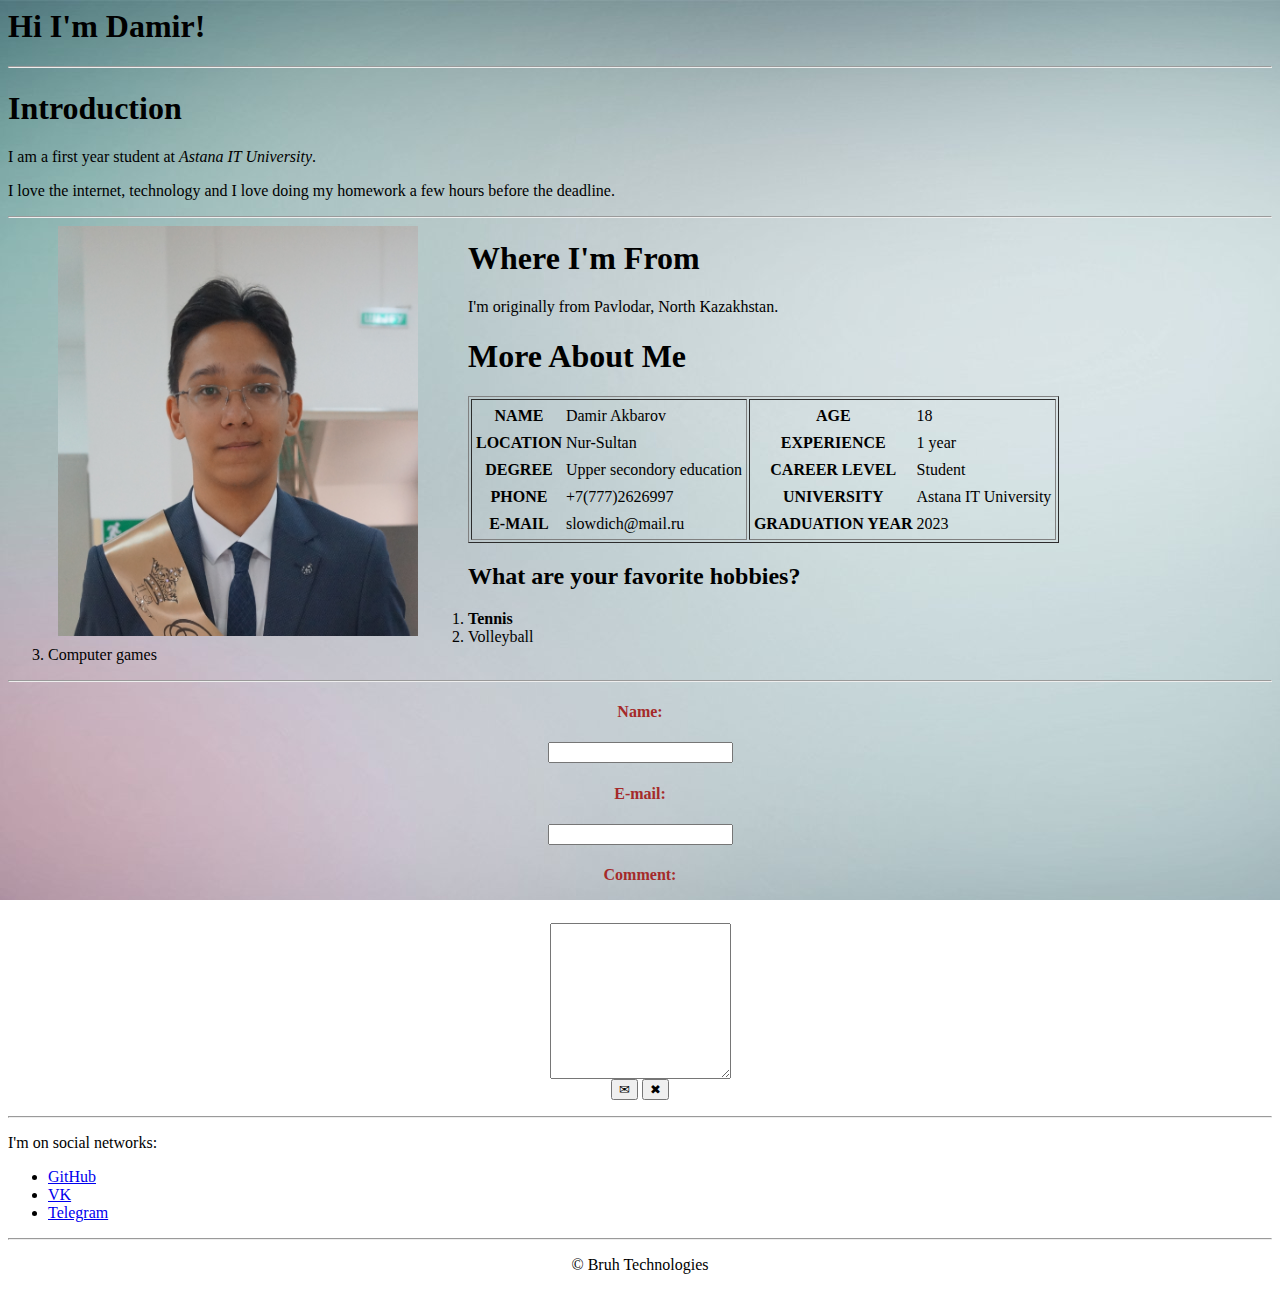
==== index.html @ fcd68366 "Add files via upload" ====
<html lang="en">

<head>
  <meta charset="UTF-8">
  <meta name="viewport" content="width=device-width, initial-scale=1.0">
  <title>FirstWeb</title>
  <link rel="icon" href="icon.png" type="image/icon type">
</head>

<body style="background-image: url(www.jpg); background-repeat: repeat; background-position: top center; background-attachment: fixed;">
  <header>
    <h1>Hi I'm Damir!</h1>
  </header>
  <section>
    <hr>
    <h1>Introduction</h1>
    <p>I am a first year student at <em>Astana IT University</em>.</p>
    <p>I love the internet, technology and I love doing my homework a few hours before the deadline.</p>
    <hr>
  </section>
  <img src="photo.png" alt="I" align="left" width="360" height="410" hspace="50">
  <section>
    <h1>Where I'm From</h1>
    <p>I'm originally from Pavlodar, North Kazakhstan. </p>
  </section>
  <section>
    <h1>More About Me</h1>
    <table border="1">
      <tr>
        <td>
          <table>
            <tr>
              <th>NAME</th>
              <td height="25">Damir Akbarov</td>
            </tr>
            <tr>
              <th>LOCATION</th>
              <td height="25">Nur-Sultan</td>
            </tr>
            <tr>
              <th>DEGREE</th>
              <td height="25">Upper secondory education</td>
            </tr>
            <tr>
              <th>PHONE</th>
              <td height="25">+7(777)2626997</td>
            </tr>
            <tr>
              <th>E-MAIL</th>
              <td height="25">slowdich@mail.ru</td>
            </tr>
          </table>
        </td>
        <td>
          <table>
            <tr>
              <th>AGE</th>
              <td height="25">18</td>
            </tr>
            <tr>
              <th>EXPERIENCE</th>
              <td height="25">1 year</td>
            </tr>
            <tr>
              <th>CAREER LEVEL</th>
              <td height="25">Student</td>
            </tr>
            <tr>
              <th>UNIVERSITY</th>
              <td height="25">Astana IT University</td>
            </tr>
            <tr>
              <th>GRADUATION YEAR</th>
              <td height="25">2023</td>
            </tr>
          </table>
        </td>
      </tr>
    </table>
    <h2>What are your favorite hobbies?</h2>
    <ol>
      <li><strong>Tennis</strong></li>
      <li>Volleyball</li>
      <li>Computer games</li>
    </ol>
    <hr>
  </section>
  <footer>
    <form action="mailto:slowdich@mail.ru" method="post" enctype="text/plain" align="center">
      <h4 style="color:brown">Name:</h4>
      <input type="text" name="name"><br>
      <h4 style="color:brown">E-mail:</h4>
      <input type="email" name="mail"><br>
      <h4 style="color:brown">Comment:</h4><br>
      <textarea name="name" rows="10" cols="20"></textarea><br>
      <input type="submit" value="&#9993;">
      <input type="reset" value="&#10006;">
    </form>
    <hr>
    <p>I'm on social networks:</p>
    <ul>
      <li><a href="https://github.com/M0nero">GitHub</a></li>
      <li><a href="https://vk.com/chudesagachi">VK</a></li>
      <li><a href="https://t.me/overbaffer">Telegram</a></li>
    </ul>
    <hr>

    <p align="center">&#169; Bruh Technologies</p>
  </footer>
</body>

</html>
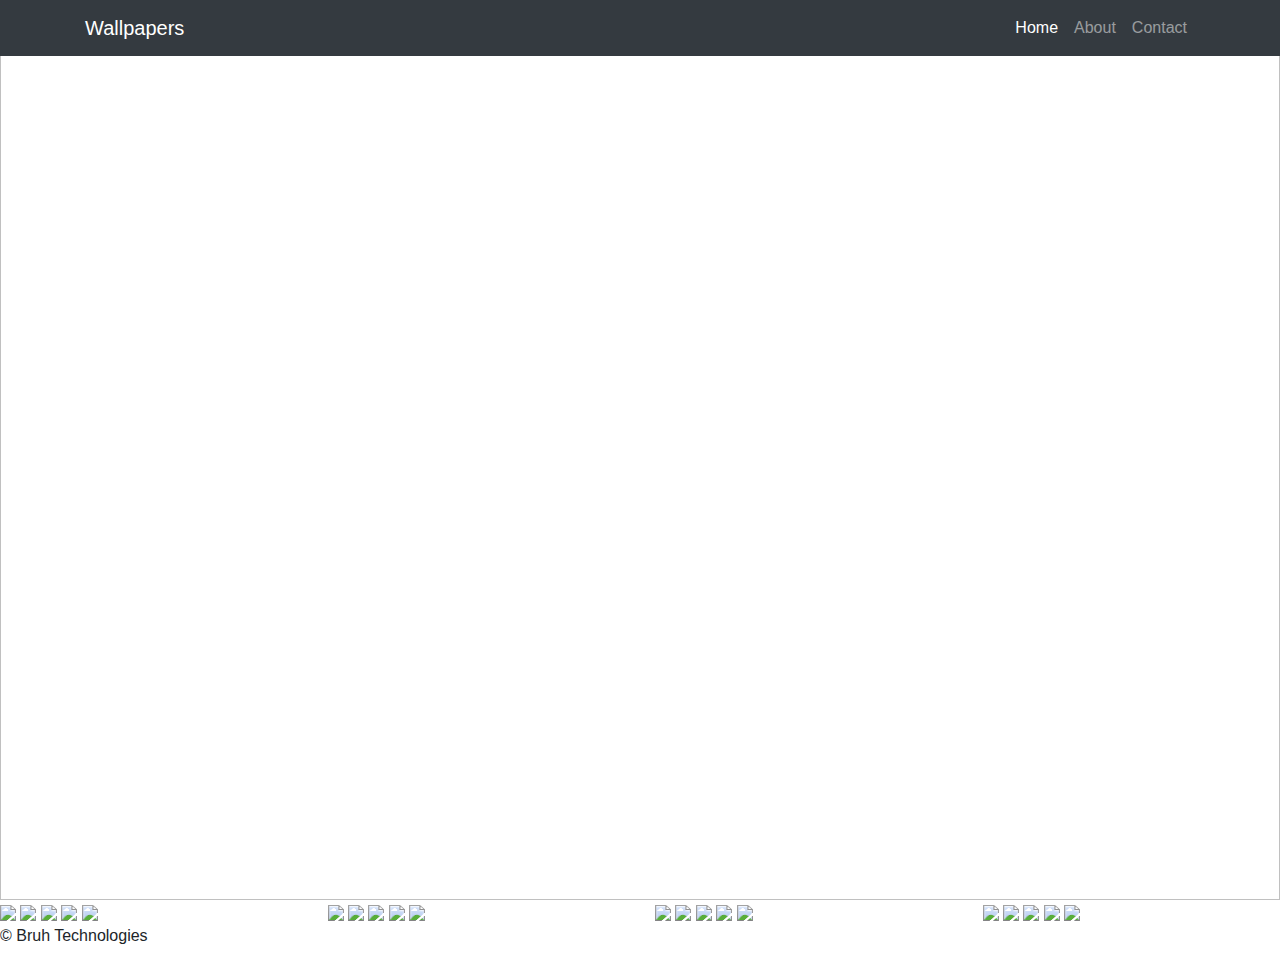
==== commit f4d489dc: "Add files via upload" ====
--- a/index.html
+++ b/index.html
@@ -1,112 +1,113 @@
 <html lang="en">
 
 <head>
-  <meta charset="UTF-8">
-  <meta name="viewport" content="width=device-width, initial-scale=1.0">
-  <title>FirstWeb</title>
-  <link rel="icon" href="icon.png" type="image/icon type">
+
+  <meta charset="utf-8">
+  <meta name="viewport" content="width=device-width, initial-scale=1, shrink-to-fit=no">
+  <meta name="description" content="">
+  <meta name="author" content="">
+
+  <title>Home</title>
+  <link rel="icon" href="images/favicon.ico">
+  <link rel="stylesheet" href="https://maxcdn.bootstrapcdn.com/bootstrap/4.0.0/css/bootstrap.min.css" integrity="sha384-Gn5384xqQ1aoWXA+058RXPxPg6fy4IWvTNh0E263XmFcJlSAwiGgFAW/dAiS6JXm" crossorigin="anonymous">
+  <script src="https://code.jquery.com/jquery-3.2.1.slim.min.js" integrity="sha384-KJ3o2DKtIkvYIK3UENzmM7KCkRr/rE9/Qpg6aAZGJwFDMVNA/GpGFF93hXpG5KkN" crossorigin="anonymous"></script>
+  <script src="https://cdnjs.cloudflare.com/ajax/libs/popper.js/1.12.9/umd/popper.min.js" integrity="sha384-ApNbgh9B+Y1QKtv3Rn7W3mgPxhU9K/ScQsAP7hUibX39j7fakFPskvXusvfa0b4Q" crossorigin="anonymous"></script>
+  <script src="https://maxcdn.bootstrapcdn.com/bootstrap/4.0.0/js/bootstrap.min.js" integrity="sha384-JZR6Spejh4U02d8jOt6vLEHfe/JQGiRRSQQxSfFWpi1MquVdAyjUar5+76PVCmYl" crossorigin="anonymous"></script>
+  <link rel="stylesheet" href="css/styles.css">
+  <script src="https://kit.fontawesome.com/04c52d5e5e.js" crossorigin="anonymous"></script>
 </head>
 
-<body style="background-image: url(www.jpg); background-repeat: repeat; background-position: top center; background-attachment: fixed;">
-  <header>
-    <h1>Hi I'm Damir!</h1>
-  </header>
-  <section>
-    <hr>
-    <h1>Introduction</h1>
-    <p>I am a first year student at <em>Astana IT University</em>.</p>
-    <p>I love the internet, technology and I love doing my homework a few hours before the deadline.</p>
-    <hr>
-  </section>
-  <img src="photo.png" alt="I" align="left" width="360" height="410" hspace="50">
-  <section>
-    <h1>Where I'm From</h1>
-    <p>I'm originally from Pavlodar, North Kazakhstan. </p>
-  </section>
-  <section>
-    <h1>More About Me</h1>
-    <table border="1">
-      <tr>
-        <td>
-          <table>
-            <tr>
-              <th>NAME</th>
-              <td height="25">Damir Akbarov</td>
-            </tr>
-            <tr>
-              <th>LOCATION</th>
-              <td height="25">Nur-Sultan</td>
-            </tr>
-            <tr>
-              <th>DEGREE</th>
-              <td height="25">Upper secondory education</td>
-            </tr>
-            <tr>
-              <th>PHONE</th>
-              <td height="25">+7(777)2626997</td>
-            </tr>
-            <tr>
-              <th>E-MAIL</th>
-              <td height="25">slowdich@mail.ru</td>
-            </tr>
-          </table>
-        </td>
-        <td>
-          <table>
-            <tr>
-              <th>AGE</th>
-              <td height="25">18</td>
-            </tr>
-            <tr>
-              <th>EXPERIENCE</th>
-              <td height="25">1 year</td>
-            </tr>
-            <tr>
-              <th>CAREER LEVEL</th>
-              <td height="25">Student</td>
-            </tr>
-            <tr>
-              <th>UNIVERSITY</th>
-              <td height="25">Astana IT University</td>
-            </tr>
-            <tr>
-              <th>GRADUATION YEAR</th>
-              <td height="25">2023</td>
-            </tr>
-          </table>
-        </td>
-      </tr>
-    </table>
-    <h2>What are your favorite hobbies?</h2>
-    <ol>
-      <li><strong>Tennis</strong></li>
-      <li>Volleyball</li>
-      <li>Computer games</li>
+<body>
+
+  <nav class="navbar navbar-expand-lg navbar-dark bg-dark fixed-top" id="nav1">
+    <div class="container">
+      <a class="navbar-brand" href="#"><i class="fas fa-american-sign-language-interpreting"></i> Wallpapers</a>
+      <button class="navbar-toggler" type="button" data-toggle="collapse" data-target="#navbarResponsive" aria-controls="navbarResponsive" aria-expanded="false" aria-label="Toggle navigation">
+        <span class="navbar-toggler-icon border-dark"></span>
+      </button>
+
+      <div class="collapse navbar-collapse" id="navbarResponsive">
+        <ul class="navbar-nav ml-auto">
+          <li class="nav-item active">
+            <a class="nav-link" href="index.html">Home
+              <span class="sr-only"></span>
+            </a>
+          </li>
+          <li class="nav-item">
+            <a class="nav-link" href="about.html">About</a>
+          </li>
+          <li class="nav-item">
+            <a class="nav-link" href="contacts.html">Contact</a>
+          </li>
+        </ul>
+      </div>
+    </div>
+  </nav>
+  <div id="carouselExampleIndicators" class="carousel slide" data-ride="carousel">
+    <ol class="carousel-indicators">
+      <li data-target="#carouselExampleIndicators" data-slide-to="0" class="active"></li>
+      <li data-target="#carouselExampleIndicators" data-slide-to="1"></li>
+      <li data-target="#carouselExampleIndicators" data-slide-to="2"></li>
+      <li data-target="#carouselExampleIndicators" data-slide-to="3"></li>
     </ol>
-    <hr>
-  </section>
+    <div class="carousel-inner">
+      <div class="carousel-item active" id="first">
+        <img class="d-block w-100" src="https://media.discordapp.net/attachments/590894786425257985/806614807453106265/1474291154383.jpg" alt="First slide">
+      </div>
+      <div class="carousel-item" id="second">
+        <img class="d-block w-100" src="https://media.discordapp.net/attachments/590894786425257985/806614635670142976/vk_com_oboihd_41623.jpg" alt="Second slide">
+      </div>
+      <div class="carousel-item" id="third">
+        <img class="d-block w-100" src="https://media.discordapp.net/attachments/590894786425257985/806615015817478148/vk_com_oboihd_41319.jpg" alt="Third slide">
+      </div>
+      <div class="carousel-item" id="fourth">
+        <img class="d-block w-100" src="https://media.discordapp.net/attachments/590894786425257985/806614576581312512/Space.jpg" alt="Fourth slide">
+      </div>
+      <a class="carousel-control-prev" href="#carouselExampleIndicators" role="button" data-slide="prev">
+        <span class="carousel-control-prev-icon" aria-hidden="true"></span>
+        <span class="sr-only">Previous</span>
+      </a>
+      <a class="carousel-control-next" href="#carouselExampleIndicators" role="button" data-slide="next">
+        <span class="carousel-control-next-icon" aria-hidden="true"></span>
+        <span class="sr-only">Next</span></a>
+    </div>
+  </div>
+  <div class="row">
+    <div class="col">
+      <img src="https://images.unsplash.com/photo-1556015174-ac6f87f53456?ixid=MXwxMjA3fDB8MHxwaG90by1wYWdlfHx8fGVufDB8fHw%3D&ixlib=rb-1.2.1&auto=format&fit=crop&w=658&q=80">
+      <img src="https://images.unsplash.com/photo-1496284045406-d3e0b918d7ba?ixid=MXwxMjA3fDB8MHxwaG90by1wYWdlfHx8fGVufDB8fHw%3D&ixlib=rb-1.2.1&auto=format&fit=crop&w=634&q=80">
+      <img src="https://images.unsplash.com/photo-1588007375181-2f890dc38ec3?ixid=MXwxMjA3fDB8MHxwaG90by1wYWdlfHx8fGVufDB8fHw%3D&ixlib=rb-1.2.1&auto=format&fit=crop&w=634&q=80">
+      <img src="https://images.unsplash.com/photo-1582150936064-a4a58d2f73b8?ixid=MXwxMjA3fDB8MHxwaG90by1wYWdlfHx8fGVufDB8fHw%3D&ixlib=rb-1.2.1&auto=format&fit=crop&w=1050&q=80">
+      <img src="https://images.unsplash.com/photo-1541789094913-f3809a8f3ba5?ixid=MXwxMjA3fDB8MHxwaG90by1wYWdlfHx8fGVufDB8fHw%3D&ixlib=rb-1.2.1&auto=format&fit=crop&w=1050&q=80">
+    </div>
+    <div class="col">
+      <img src="https://images.unsplash.com/photo-1485991364613-b0eb925d173a?ixid=MXwxMjA3fDB8MHxwaG90by1wYWdlfHx8fGVufDB8fHw%3D&ixlib=rb-1.2.1&auto=format&fit=crop&w=634&q=80">
+      <img src="https://images.unsplash.com/flagged/photo-1556569950-a8c536b24443?ixid=MXwxMjA3fDB8MHxwaG90by1wYWdlfHx8fGVufDB8fHw%3D&ixlib=rb-1.2.1&auto=format&fit=crop&w=623&q=80">
+      <img src="https://images.unsplash.com/photo-1565800847038-b509fad821f8?ixid=MXwxMjA3fDB8MHxwaG90by1wYWdlfHx8fGVufDB8fHw%3D&ixlib=rb-1.2.1&auto=format&fit=crop&w=675&q=80">
+      <img src="https://images.unsplash.com/photo-1604230992228-9c63cea0ca2b?ixid=MXwxMjA3fDB8MHxwaG90by1wYWdlfHx8fGVufDB8fHw%3D&ixlib=rb-1.2.1&auto=format&fit=crop&w=1050&q=80">
+      <img src="https://images.unsplash.com/photo-1554226321-24fdcddd5a55?ixlib=rb-1.2.1&ixid=MXwxMjA3fDB8MHxwaG90by1wYWdlfHx8fGVufDB8fHw%3D&auto=format&fit=crop&w=675&q=80">
+    </div>
+    <div class="col">
+      <img src="https://images.unsplash.com/photo-1485738422979-f5c462d49f74?ixid=MXwxMjA3fDB8MHxwaG90by1wYWdlfHx8fGVufDB8fHw%3D&ixlib=rb-1.2.1&auto=format&fit=crop&w=1075&q=80">
+      <img src="https://images.unsplash.com/photo-1602325978074-5b06ee73cfed?ixid=MXwxMjA3fDB8MHxwaG90by1wYWdlfHx8fGVufDB8fHw%3D&ixlib=rb-1.2.1&auto=format&fit=crop&w=634&q=80">
+      <img src="https://images.unsplash.com/photo-1604908506753-aaf209d6ed8d?ixid=MXwxMjA3fDB8MHxwaG90by1wYWdlfHx8fGVufDB8fHw%3D&ixlib=rb-1.2.1&auto=format&fit=crop&w=634&q=80">
+      <img src="https://images.unsplash.com/photo-1562749536-5642fe7bb115?ixid=MXwxMjA3fDB8MHxwaG90by1wYWdlfHx8fGVufDB8fHw%3D&ixlib=rb-1.2.1&auto=format&fit=crop&w=1021&q=80">
+      <img src="https://images.unsplash.com/photo-1569173218827-23c563d874b1?ixid=MXwxMjA3fDB8MHxwaG90by1wYWdlfHx8fGVufDB8fHw%3D&ixlib=rb-1.2.1&auto=format&fit=crop&w=634&q=80">
+    </div>
+    <div class="col">
+      <img src="https://images.unsplash.com/photo-1557174949-3b1f5b2e8fac?ixid=MXwxMjA3fDB8MHxwaG90by1wYWdlfHx8fGVufDB8fHw%3D&ixlib=rb-1.2.1&auto=format&fit=crop&w=564&q=80">
+      <img src="https://images.unsplash.com/photo-1550434605-d1a3cb21158e?ixid=MXwxMjA3fDB8MHxwaG90by1wYWdlfHx8fGVufDB8fHw%3D&ixlib=rb-1.2.1&auto=format&fit=crop&w=634&q=80">
+      <img src="https://images.unsplash.com/photo-1555757577-33a10e4e22c1?ixlib=rb-1.2.1&ixid=MXwxMjA3fDB8MHxwaG90by1wYWdlfHx8fGVufDB8fHw%3D&auto=format&fit=crop&w=614&q=80">
+      <img src="https://images.unsplash.com/photo-1603929366195-b6b48aef39db?ixid=MXwxMjA3fDB8MHxwaG90by1wYWdlfHx8fGVufDB8fHw%3D&ixlib=rb-1.2.1&auto=format&fit=crop&w=634&q=80">
+      <img src="https://images.unsplash.com/photo-1521731978332-9e9e714bdd20?ixlib=rb-1.2.1&ixid=MXwxMjA3fDB8MHxwaG90by1wYWdlfHx8fGVufDB8fHw%3D&auto=format&fit=crop&w=1053&q=80">
+    </div>
+  </div>
   <footer>
-    <form action="mailto:slowdich@mail.ru" method="post" enctype="text/plain" align="center">
-      <h4 style="color:brown">Name:</h4>
-      <input type="text" name="name"><br>
-      <h4 style="color:brown">E-mail:</h4>
-      <input type="email" name="mail"><br>
-      <h4 style="color:brown">Comment:</h4><br>
-      <textarea name="name" rows="10" cols="20"></textarea><br>
-      <input type="submit" value="&#9993;">
-      <input type="reset" value="&#10006;">
-    </form>
-    <hr>
-    <p>I'm on social networks:</p>
-    <ul>
-      <li><a href="https://github.com/M0nero">GitHub</a></li>
-      <li><a href="https://vk.com/chudesagachi">VK</a></li>
-      <li><a href="https://t.me/overbaffer">Telegram</a></li>
-    </ul>
-    <hr>
+    <span class="company">
+      <p>&#169; Bruh Technologies</p>
+    </span>
+  </footer>
 
-    <p align="center">&#169; Bruh Technologies</p>
-  </footer>
 </body>
 
 </html>
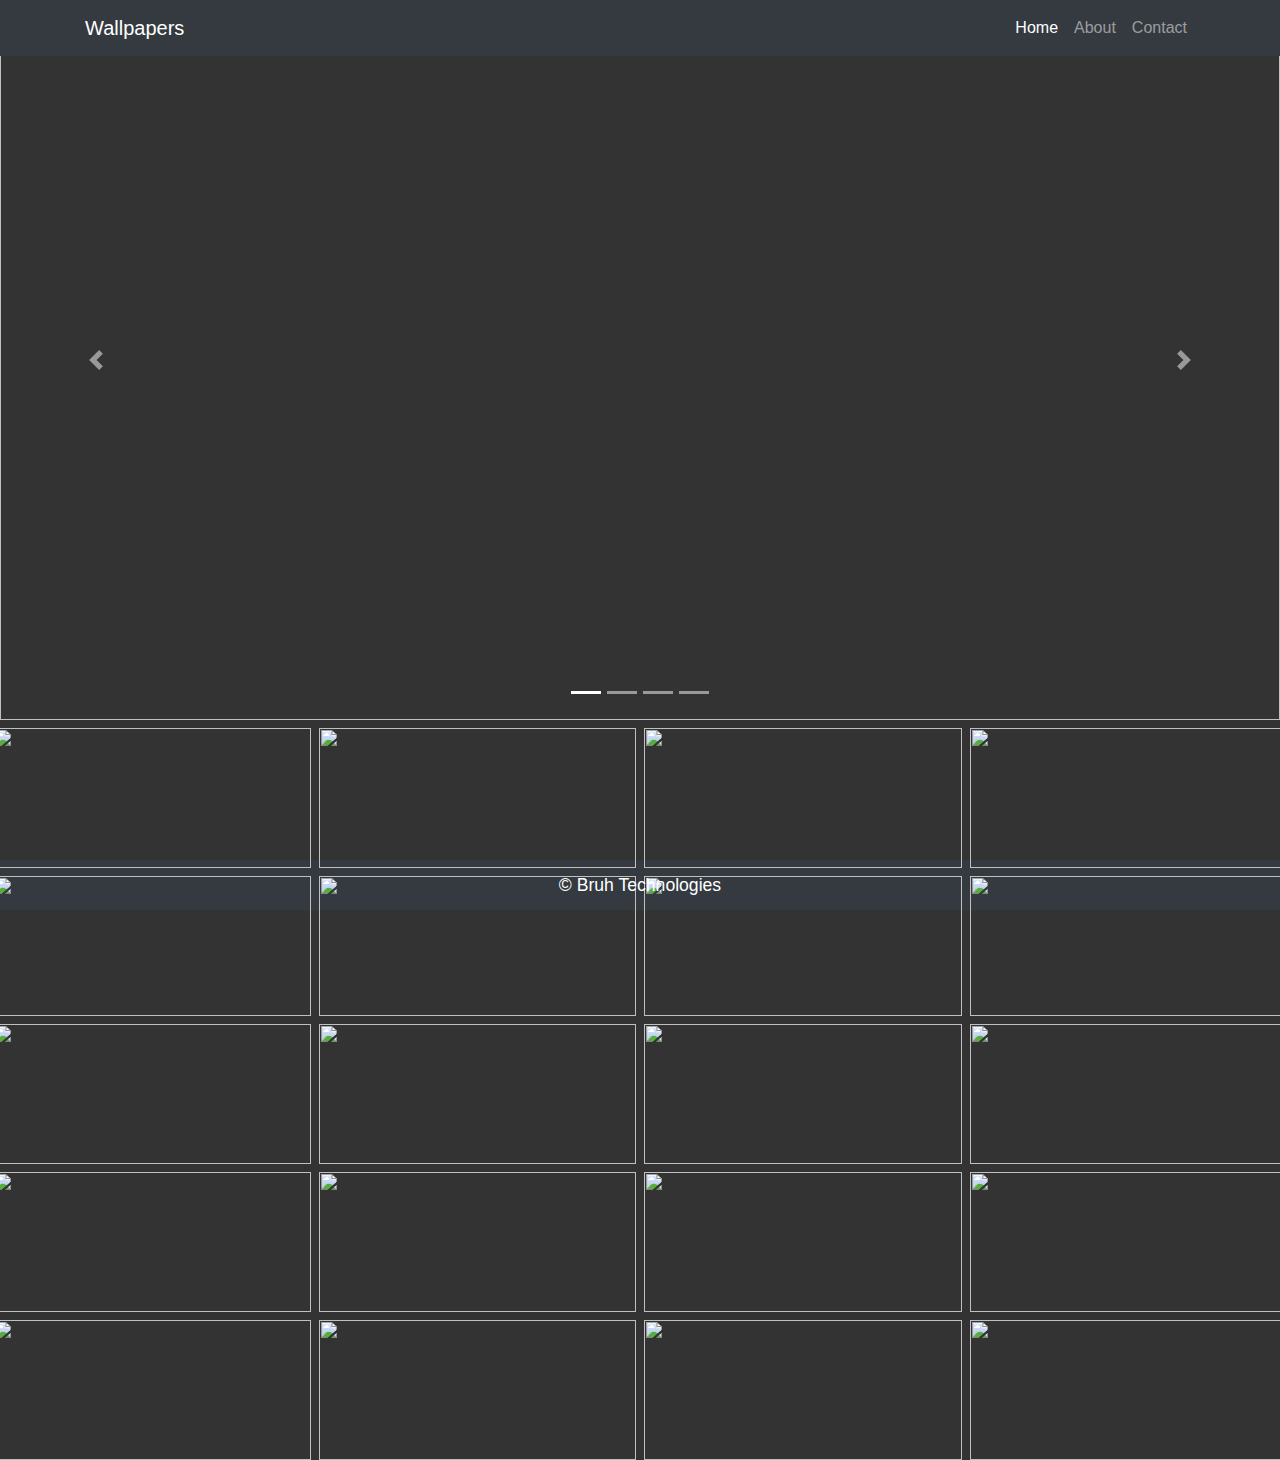
==== commit 512d0a90: "Update index.html" ====
--- a/index.html
+++ b/index.html
@@ -8,7 +8,7 @@
   <meta name="author" content="">
 
   <title>Home</title>
-  <link rel="icon" href="images/favicon.ico">
+  <link rel="icon" href="/images/favicon.ico">
   <link rel="stylesheet" href="https://maxcdn.bootstrapcdn.com/bootstrap/4.0.0/css/bootstrap.min.css" integrity="sha384-Gn5384xqQ1aoWXA+058RXPxPg6fy4IWvTNh0E263XmFcJlSAwiGgFAW/dAiS6JXm" crossorigin="anonymous">
   <script src="https://code.jquery.com/jquery-3.2.1.slim.min.js" integrity="sha384-KJ3o2DKtIkvYIK3UENzmM7KCkRr/rE9/Qpg6aAZGJwFDMVNA/GpGFF93hXpG5KkN" crossorigin="anonymous"></script>
   <script src="https://cdnjs.cloudflare.com/ajax/libs/popper.js/1.12.9/umd/popper.min.js" integrity="sha384-ApNbgh9B+Y1QKtv3Rn7W3mgPxhU9K/ScQsAP7hUibX39j7fakFPskvXusvfa0b4Q" crossorigin="anonymous"></script>
--- a/css/styles.css
+++ b/css/styles.css
@@ -0,0 +1,106 @@
+html {
+  margin: 0;
+  padding: 0;
+}
+
+body {
+  background-color: #333333;
+}
+
+footer {
+  background-color: #343A40;
+  height: 50px;
+}
+
+.carousel .carousel-item {
+  height: 80%;
+}
+
+.carousel-item img {
+  position: relative;
+  min-height: 50%;
+}
+
+.row {
+  display: flex;
+  flex-wrap: wrap;
+  padding: 0 4px;
+}
+
+/* Create four equal columns that sits next to each other */
+.col {
+  flex: 25%;
+  max-width: 25%;
+  padding: 0 4px;
+}
+
+.col img {
+  margin-top: 8px;
+  vertical-align: middle;
+  width: 100%;
+}
+
+.container {
+  height: 80%;
+  color: white;
+}
+
+.hello {
+  position: relative;
+  margin-top: 100px;
+}
+
+.nameBlock {
+  position: relative;
+  float: left;
+}
+
+.emailBlock {
+  position: relative;
+  margin-left: 10px;
+  float: left;
+}
+
+.col-md-4 {
+  position: relative;
+  left: 10%;
+  margin-top: 10%;
+  transform: translate(-70%, 10%);
+  background-color: darkgrey;
+  height: 150px;
+  width: 50%;
+  border-radius: 15px;
+  text-align: left;
+}
+
+input, textarea {
+  border-radius: 5px;
+}
+
+/* Responsive layout - makes a two column-layout instead of four columns */
+@media screen and (max-width: 800px) {
+  .col {
+    flex: 50%;
+    max-width: 50%;
+  }
+}
+
+/* Responsive layout - makes the two columns stack on top of each other instead of next to each other */
+@media screen and (max-width: 600px) {
+  .col {
+    flex: 100%;
+    max-width: 100%;
+  }
+}
+
+.company {
+  display: block;
+  text-align: center;
+  z-index: 10;
+  font-family: 'Helvetica Neue', Helvetica, Arial, sans-serif;
+  width: 100%;
+  line-height: 50px;
+  font-size: 1.1em;
+  color: #FFFFFF;
+  position: relative;
+}
